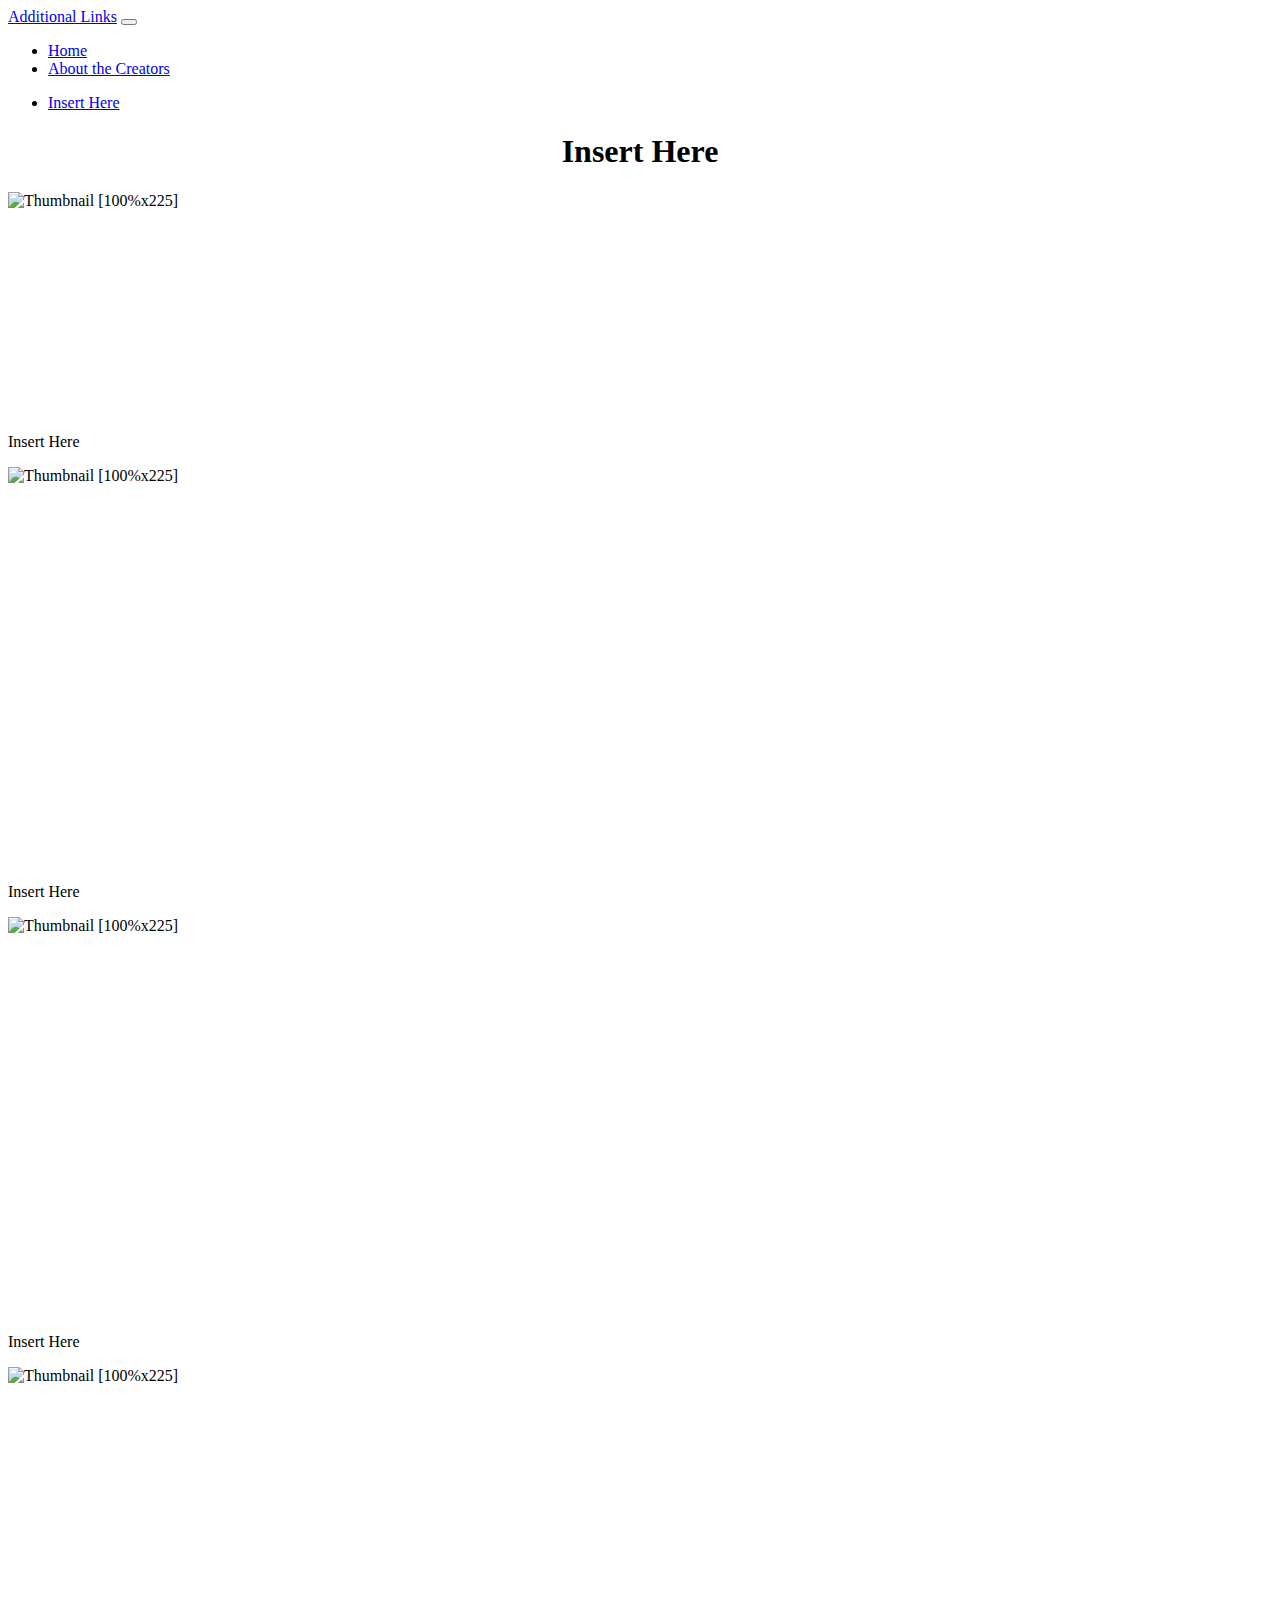
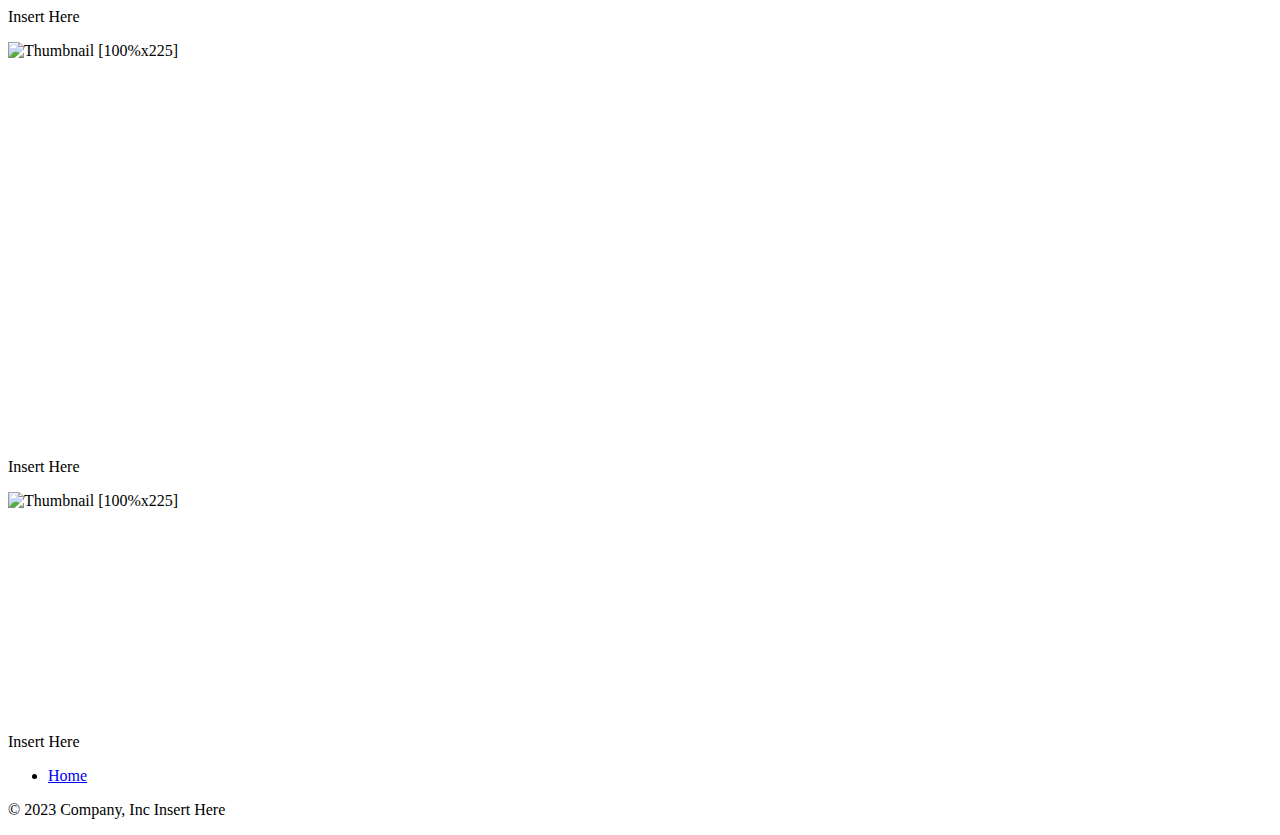
==== index.html @ 20646228 "Adding images for creators" ====
<!DOCTYPE html>
<html lang="en">
  <head>
    <meta charset="UTF-8" />
    <meta http-equiv="X-UA-Compatible" content="IE=edge" />
    <meta name="viewport" content="width=device-width, initial-scale=1.0" />
    <title>Document</title>
    <link
      href="https://cdn.jsdelivr.net/npm/bootstrap@5.3.0-alpha1/dist/css/bootstrap.min.css"
      rel="stylesheet"
      integrity="sha384-GLhlTQ8iRABdZLl6O3oVMWSktQOp6b7In1Zl3/Jr59b6EGGoI1aFkw7cmDA6j6gD"
      crossorigin="anonymous"
    />
    <script
      src="https://cdn.jsdelivr.net/npm/bootstrap@5.3.0-alpha1/dist/js/bootstrap.bundle.min.js"
      integrity="sha384-w76AqPfDkMBDXo30jS1Sgez6pr3x5MlQ1ZAGC+nuZB+EYdgRZgiwxhTBTkF7CXvN"
      crossorigin="anonymous"
    ></script>
  </head>
  <body>
    <header>
      <nav class="navbar navbar-dark bg-dark" aria-label="First navbar example">
        <div class="container-fluid">
          <a class="navbar-brand" href="#">Additional Links</a>
          <button
            class="navbar-toggler"
            type="button"
            data-bs-toggle="collapse"
            data-bs-target="#navbarsExample01"
            aria-controls="navbarsExample01"
            aria-expanded="true"
            aria-label="Toggle navigation"
          >
            <span class="navbar-toggler-icon"></span>
          </button>

          <div
            class="navbar-collapse collapse show"
            id="navbarsExample01"
            style=""
          >
            <ul class="navbar-nav me-auto mb-2">
              <li class="nav-item">
                <a class="nav-link active" aria-current="page" href="#">Home</a>
              </li>
              <li class="nav-item">
                <a class="nav-link" href="creatorInformation.html"
                  >About the Creators</a
                >
              </li>
            </ul>
            <ul class="navbar-nav me-auto mb-2">
              <li class="nav-item">
                <a
                  class="nav-link"
                  href="https://www.wildanimalsanctuary.org/adopt-an-animal-1?msclkid=a9cb98abadaa1a4c2ec3fb5932665b48"
                  >Insert Here</a
                >
              </li>
            </ul>
          </div>
        </div>
      </nav>
    </header>

    <section>
      <h1 style="text-align: center">Insert Here</h1>
    </section>

    <div class="album py-5 bg-light">
      <div class="container">
        <div class="row">
          <div class="col-md-4">
            <div class="card mb-4 box-shadow">
              <img
                class="card-img-top"
                alt="Thumbnail [100%x225]"
                src="Images\annoyed_zeus.jpg"
                style="height: 225px; width: 100%; display: block"
              />
              <div class="card-body">
                <p class="card-text">Insert Here</p>
              </div>
            </div>
          </div>
          <div class="col-md-4">
            <div class="card mb-4 box-shadow">
              <img
                class="card-img-top"
                data-src="holder.js/100px225?theme=thumb&amp;bg=55595c&amp;fg=eceeef&amp;text=Thumbnail"
                alt="Thumbnail [100%x225]"
                src="Images\strong_zeus.jpg"
                data-holder-rendered="true"
                style="height: 400px; width: 100%; display: block"
              />
              <div class="card-body">
                <p class="card-text">Insert Here</p>
              </div>
            </div>
          </div>
          <div class="col-md-4">
            <div class="card mb-4 box-shadow">
              <img
                class="card-img-top"
                data-src="holder.js/100px225?theme=thumb&amp;bg=55595c&amp;fg=eceeef&amp;text=Thumbnail"
                alt="Thumbnail [100%x225]"
                src="Images\cold_zeus.jpg"
                data-holder-rendered="true"
                style="height: 400px; width: 100%; display: block"
              />
              <div class="card-body">
                <p class="card-text">Insert Here</p>
              </div>
            </div>
          </div>

          <div class="col-md-4">
            <div class="card mb-4 box-shadow">
              <img
                class="card-img-top"
                data-src="holder.js/100px225?theme=thumb&amp;bg=55595c&amp;fg=eceeef&amp;text=Thumbnail"
                alt="Thumbnail [100%x225]"
                src="Images\intrigued_zeus.jpg"
                data-holder-rendered="true"
                style="height: 225px; width: 100%; display: block"
              />
              <div class="card-body">
                <p class="card-text">Insert Here</p>
              </div>
            </div>
          </div>
          <div class="col-md-4">
            <div class="card mb-4 box-shadow">
              <img
                class="card-img-top"
                data-src="holder.js/100px225?theme=thumb&amp;bg=55595c&amp;fg=eceeef&amp;text=Thumbnail"
                alt="Thumbnail [100%x225]"
                src="Images\baby_zeus.jpg"
                data-holder-rendered="true"
                style="height: 400px; width: 100%; display: block"
              />
              <div class="card-body">
                <p class="card-text">Insert Here</p>
              </div>
            </div>
          </div>
          <div class="col-md-4">
            <div class="card mb-4 box-shadow">
              <img
                class="card-img-top"
                data-src="holder.js/100px225?theme=thumb&amp;bg=55595c&amp;fg=eceeef&amp;text=Thumbnail"
                alt="Thumbnail [100%x225]"
                src="Images\depressed_junior.jpg"
                data-holder-rendered="true"
                style="height: 225px; width: 100%; display: block"
              />
              <div class="card-body">
                <p class="card-text">Insert Here</p>
              </div>
            </div>
          </div>
        </div>
      </div>
    </div>

    <div class="container">
      <footer class="py-3 my-4">
        <ul class="nav justify-content-center border-bottom pb-3 mb-3">
          <li class="nav-item">
            <a href="#" class="nav-link px-2 text-muted">Home</a>
          </li>
        </ul>
        <p class="text-center text-muted">© 2023 Company, Inc Insert Here</p>
      </footer>
    </div>
  </body>
</html>
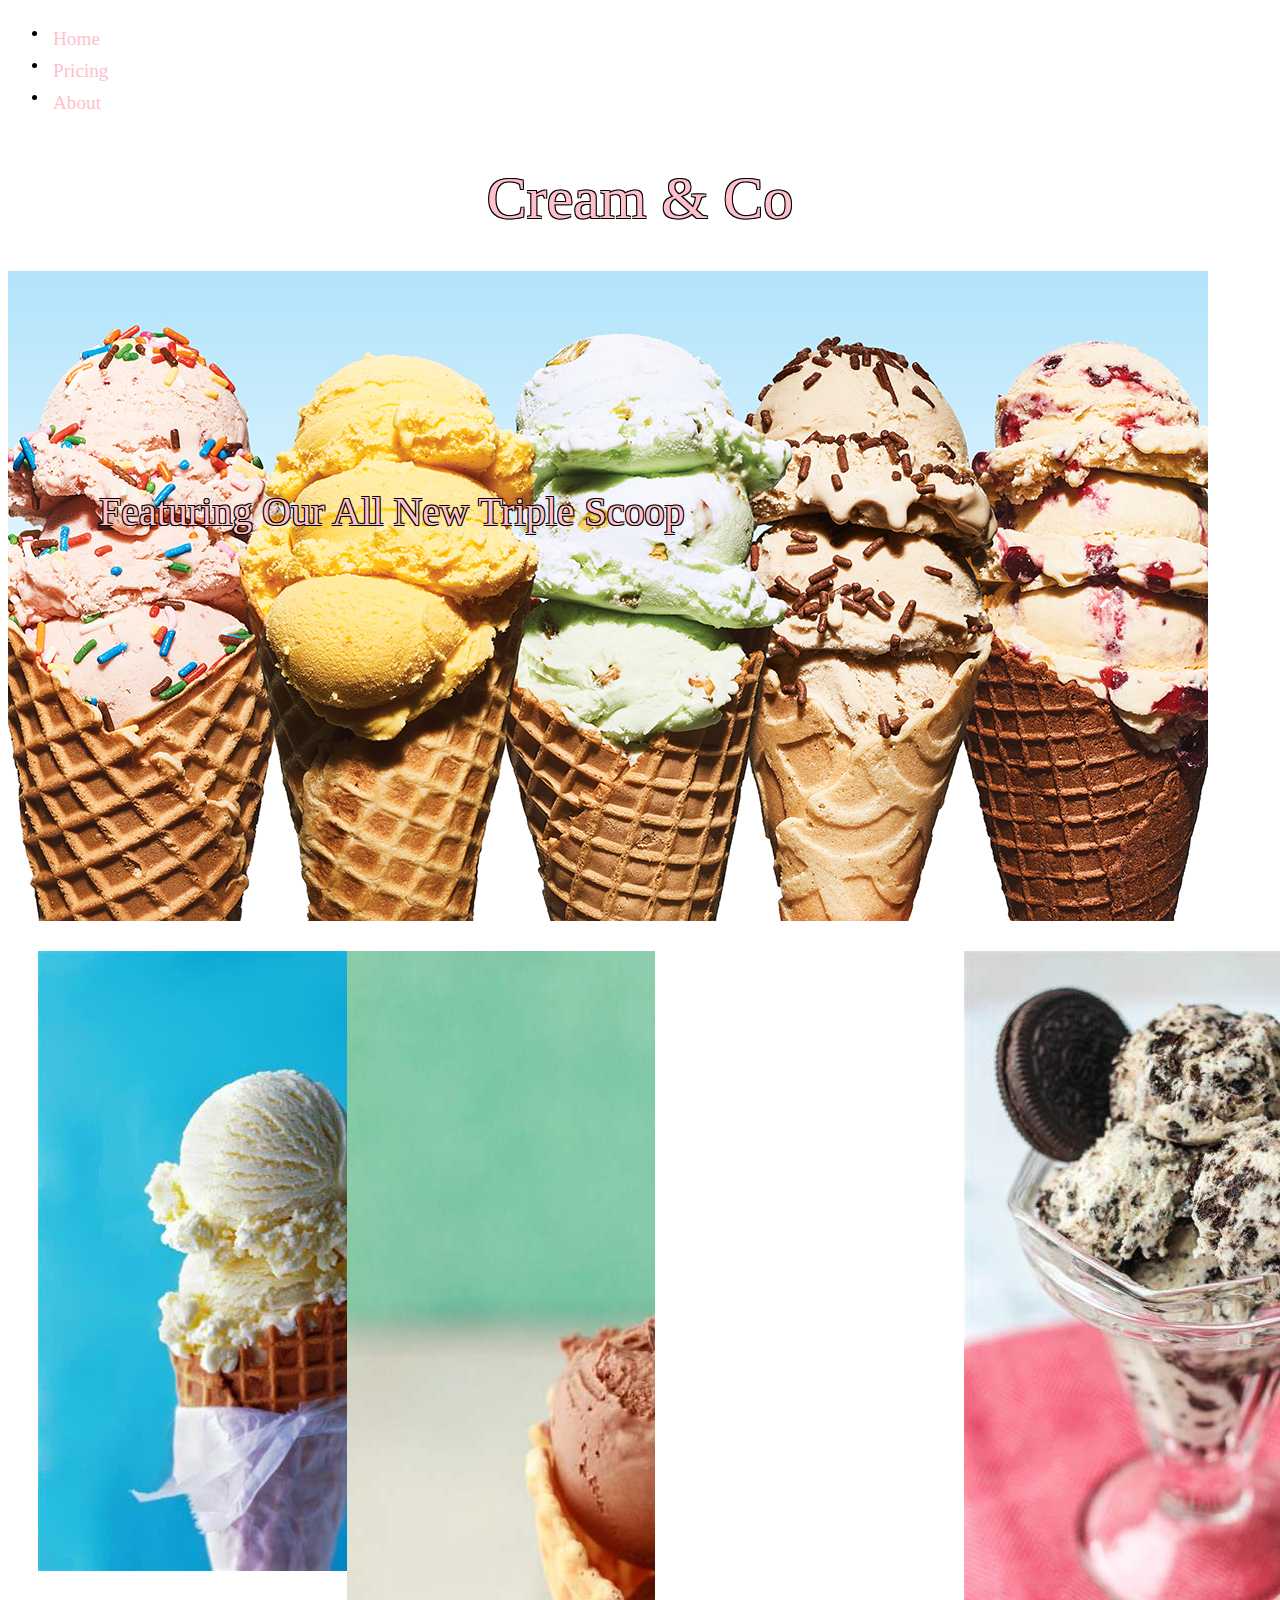
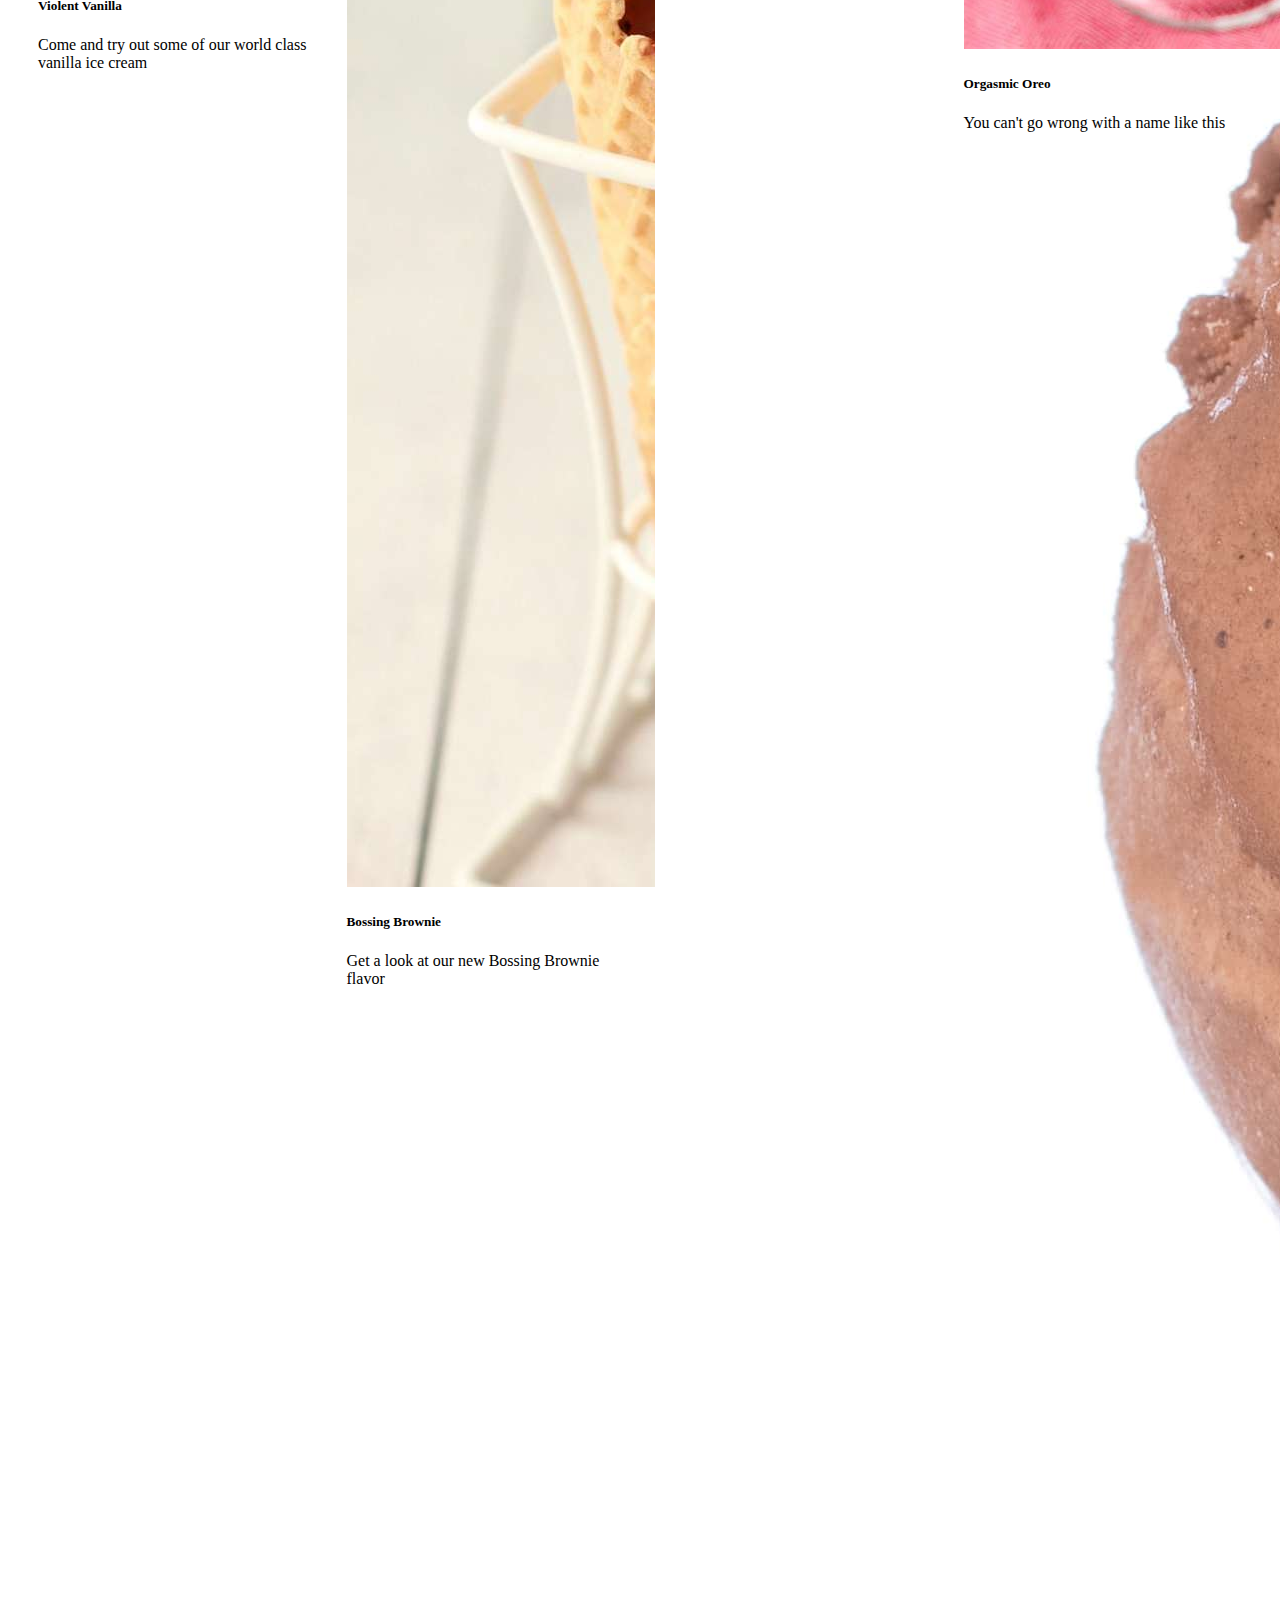
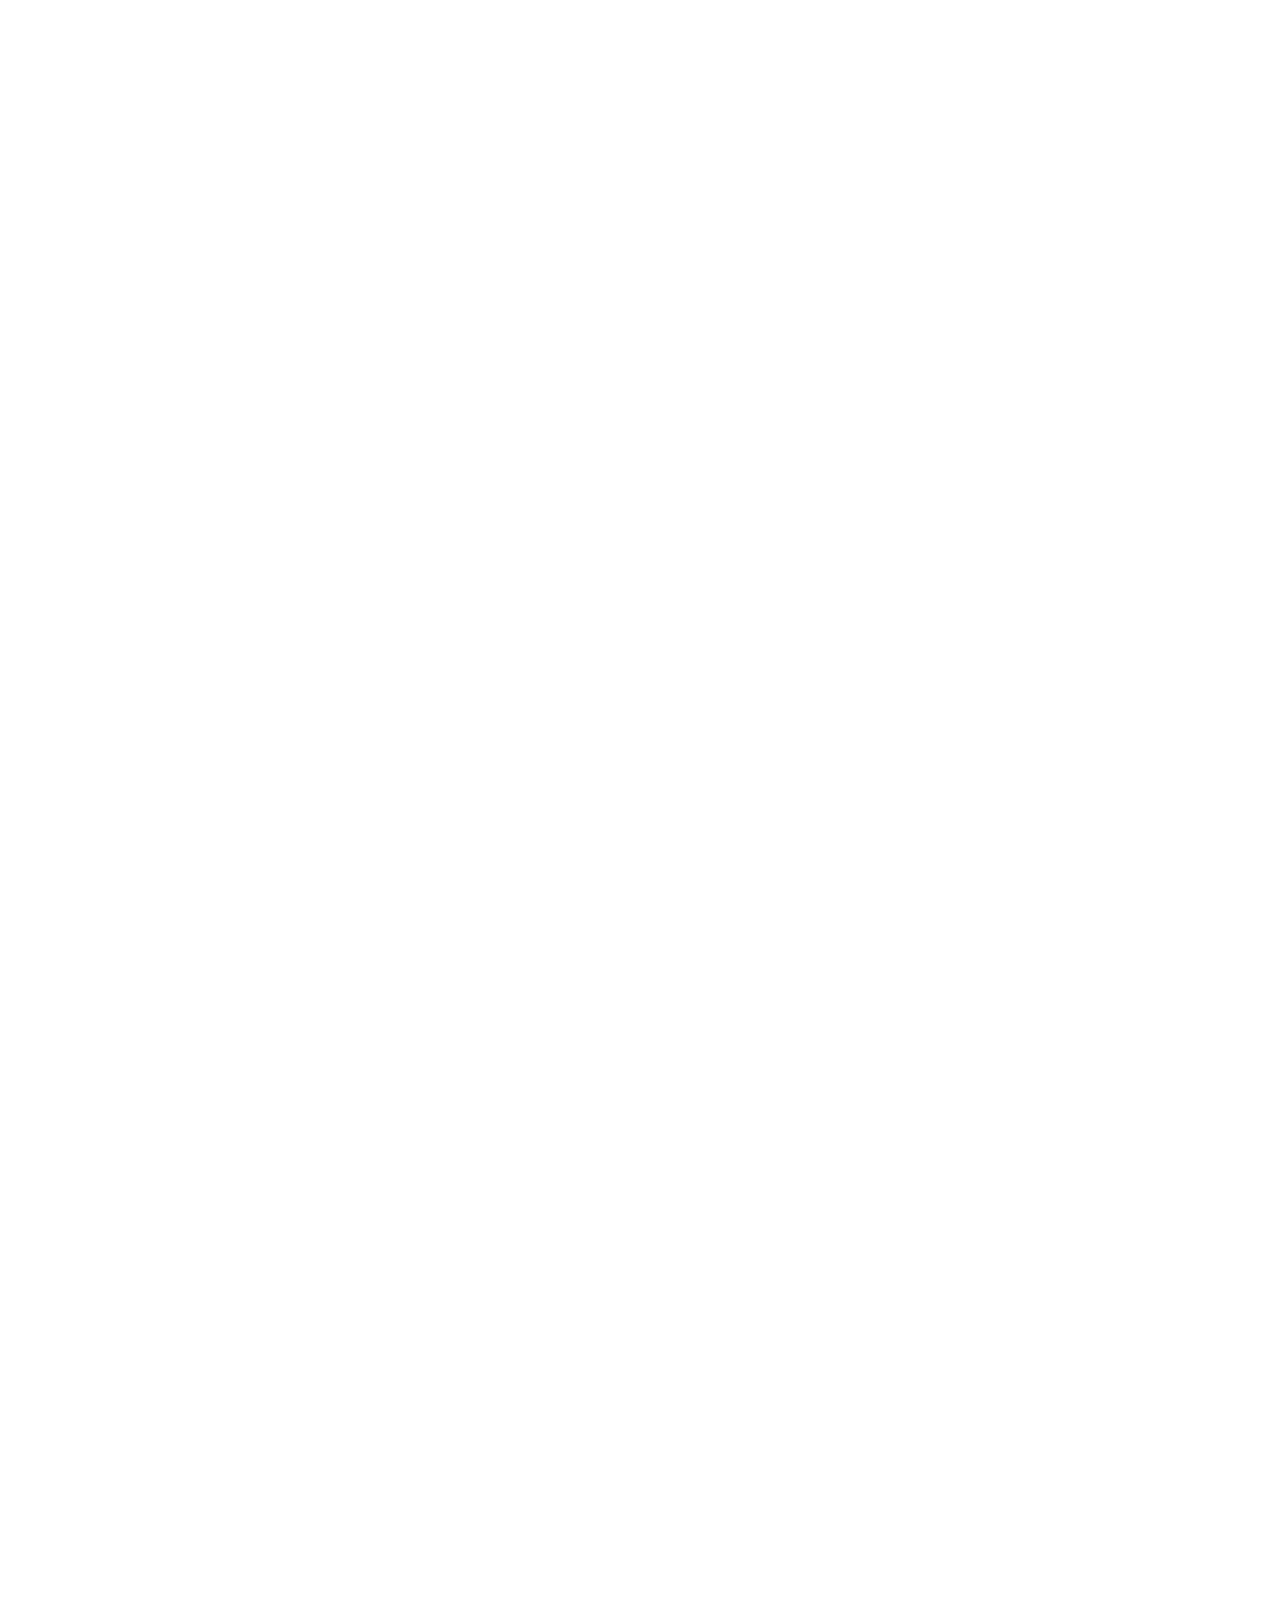
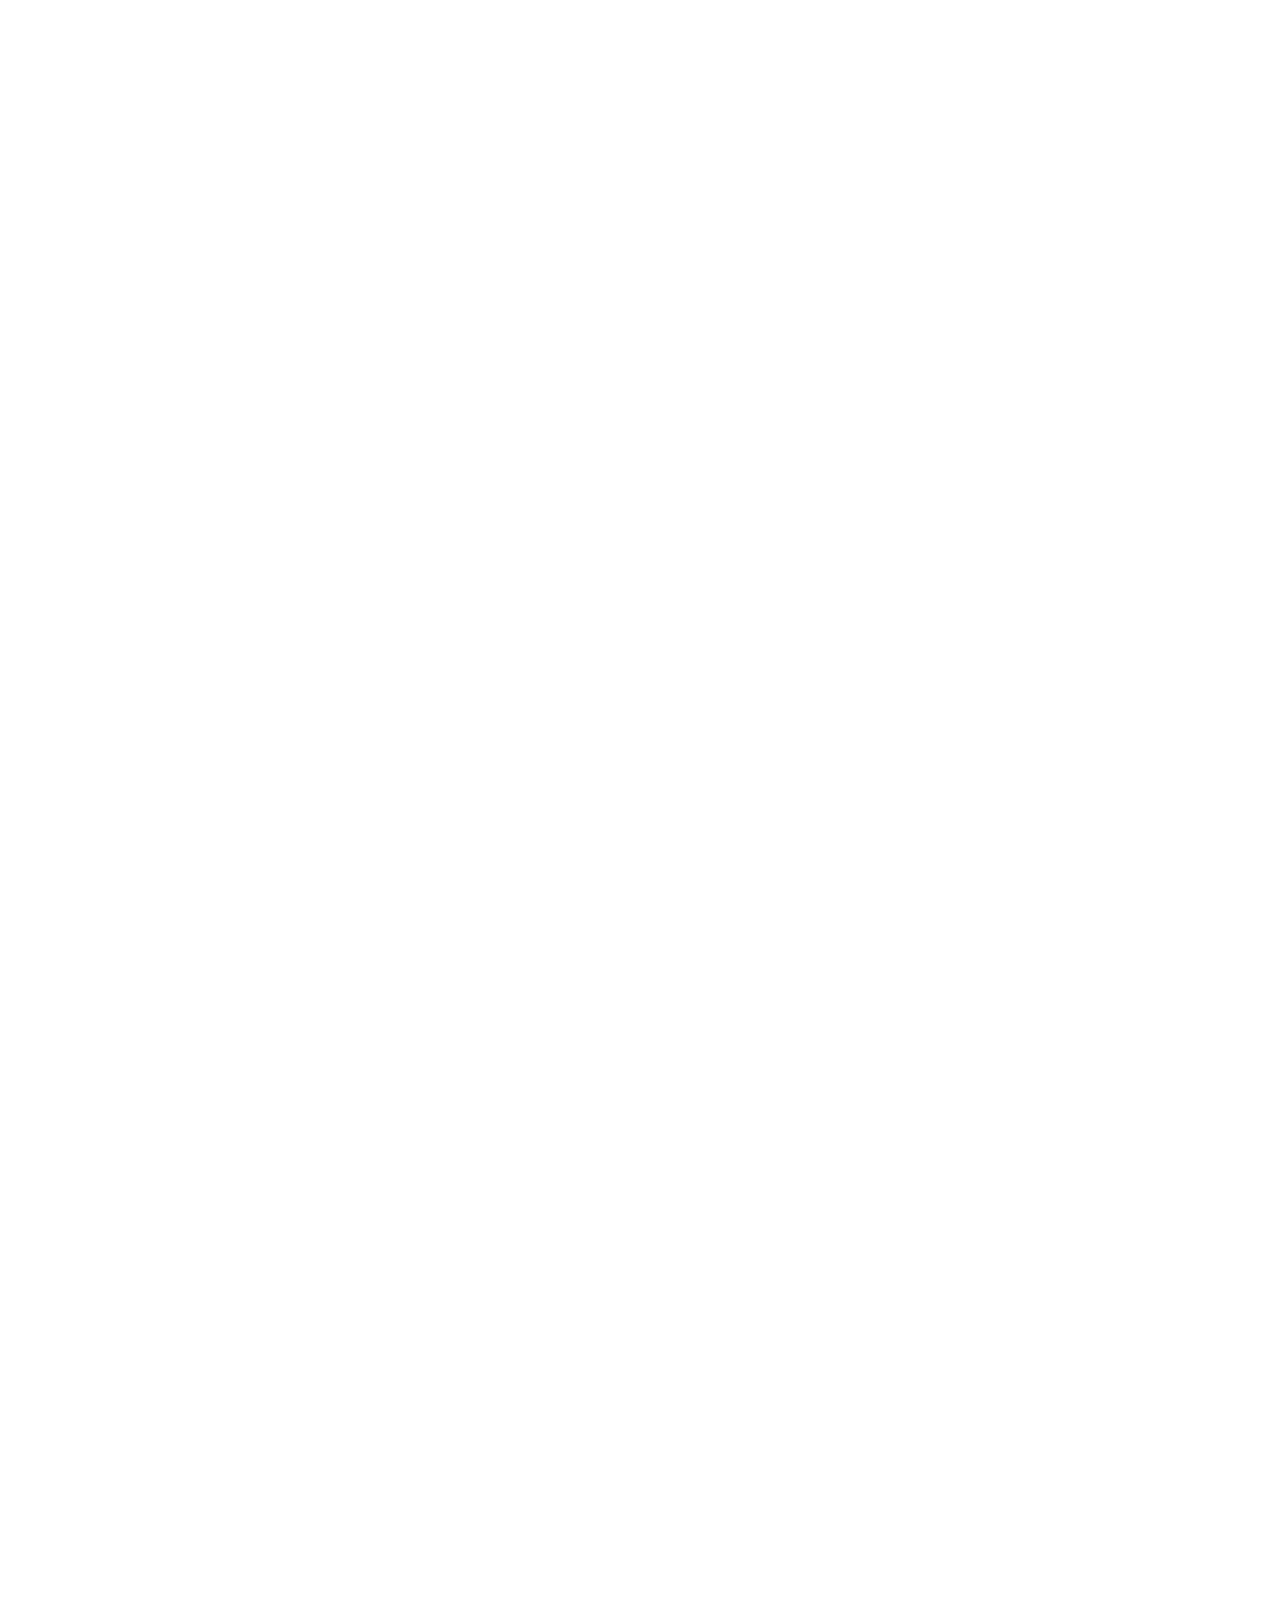
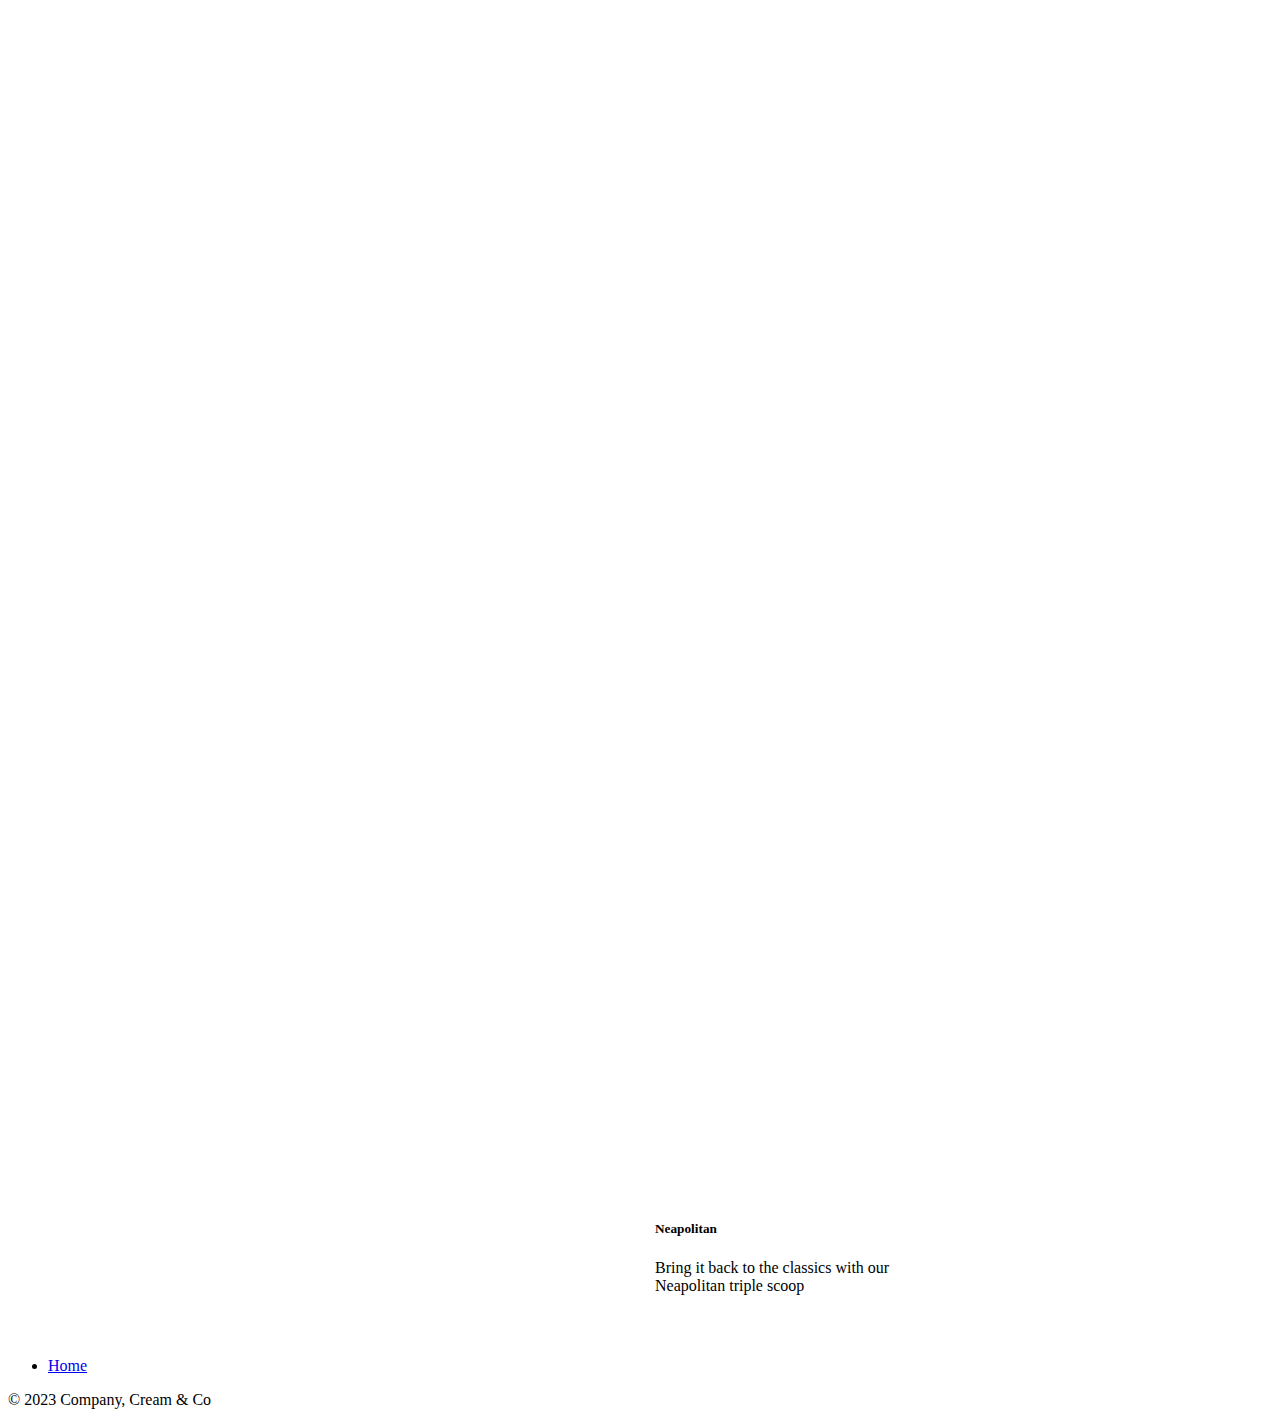
==== commit f2e0a60a: "fix routing for git pages" ====
--- a/index.html
+++ b/index.html
@@ -4,6 +4,7 @@
     <meta charset="UTF-8" />
     <meta http-equiv="X-UA-Compatible" content="IE=edge" />
     <meta name="viewport" content="width=device-width, initial-scale=1.0" />
+    <link rel="stylesheet" href="CSS/creamCo.css" />
     <title>Document</title>
     <link
       href="https://cdn.jsdelivr.net/npm/bootstrap@5.3.0-alpha1/dist/css/bootstrap.min.css"
@@ -18,147 +19,83 @@
     ></script>
   </head>
   <body>
-    <header>
-      <nav class="navbar navbar-dark bg-dark" aria-label="First navbar example">
-        <div class="container-fluid">
-          <a class="navbar-brand" href="#">Additional Links</a>
-          <button
-            class="navbar-toggler"
-            type="button"
-            data-bs-toggle="collapse"
-            data-bs-target="#navbarsExample01"
-            aria-controls="navbarsExample01"
-            aria-expanded="true"
-            aria-label="Toggle navigation"
-          >
-            <span class="navbar-toggler-icon"></span>
-          </button>
-
-          <div
-            class="navbar-collapse collapse show"
-            id="navbarsExample01"
-            style=""
-          >
-            <ul class="navbar-nav me-auto mb-2">
-              <li class="nav-item">
-                <a class="nav-link active" aria-current="page" href="#">Home</a>
-              </li>
-              <li class="nav-item">
-                <a class="nav-link" href="creatorInformation.html"
-                  >About the Creators</a
-                >
-              </li>
-            </ul>
-            <ul class="navbar-nav me-auto mb-2">
-              <li class="nav-item">
-                <a
-                  class="nav-link"
-                  href="https://www.wildanimalsanctuary.org/adopt-an-animal-1?msclkid=a9cb98abadaa1a4c2ec3fb5932665b48"
-                  >Insert Here</a
-                >
-              </li>
-            </ul>
-          </div>
-        </div>
-      </nav>
-    </header>
+    <script src="index.js"></script>
+    <div class="container">
+      <header class="d-flex justify-content-center py-3">
+        <ul class="nav nav-pills">
+          <li class="nav-item">
+            <a href="#" id="topLinks" aria-current="page">Home</a>
+          </li>
+          <li class="nav-item">
+            <a href="pricing.html" id="topLinks">Pricing</a>
+          </li>
+          <li class="nav-item">
+            <a href="creatorInformation.html" id="topLinks">About</a>
+          </li>
+        </ul>
+      </header>
+    </div>
 
     <section>
-      <h1 style="text-align: center">Insert Here</h1>
+      <h1 id="creamAndCoTitle" style="text-align: center">Cream & Co</h1>
     </section>
 
     <div class="album py-5 bg-light">
       <div class="container">
-        <div class="row">
-          <div class="col-md-4">
-            <div class="card mb-4 box-shadow">
-              <img
-                class="card-img-top"
-                alt="Thumbnail [100%x225]"
-                src="Images\annoyed_zeus.jpg"
-                style="height: 225px; width: 100%; display: block"
-              />
-              <div class="card-body">
-                <p class="card-text">Insert Here</p>
-              </div>
-            </div>
-          </div>
-          <div class="col-md-4">
-            <div class="card mb-4 box-shadow">
-              <img
-                class="card-img-top"
-                data-src="holder.js/100px225?theme=thumb&amp;bg=55595c&amp;fg=eceeef&amp;text=Thumbnail"
-                alt="Thumbnail [100%x225]"
-                src="Images\strong_zeus.jpg"
-                data-holder-rendered="true"
-                style="height: 400px; width: 100%; display: block"
-              />
-              <div class="card-body">
-                <p class="card-text">Insert Here</p>
-              </div>
-            </div>
-          </div>
-          <div class="col-md-4">
-            <div class="card mb-4 box-shadow">
-              <img
-                class="card-img-top"
-                data-src="holder.js/100px225?theme=thumb&amp;bg=55595c&amp;fg=eceeef&amp;text=Thumbnail"
-                alt="Thumbnail [100%x225]"
-                src="Images\cold_zeus.jpg"
-                data-holder-rendered="true"
-                style="height: 400px; width: 100%; display: block"
-              />
-              <div class="card-body">
-                <p class="card-text">Insert Here</p>
-              </div>
-            </div>
-          </div>
+        <img
+          class="card-img-top"
+          alt="Thumbnail [600%x225]"
+          src="Images\ice-cream-boston.jpg"
+          style="height: auto; max-width: 100%; display: block"
+        />
+        <p id="featureImageText" padding="40px">
+          Featuring Our All New Triple Scoop
+        </p>
+      </div>
+    </div>
 
-          <div class="col-md-4">
-            <div class="card mb-4 box-shadow">
-              <img
-                class="card-img-top"
-                data-src="holder.js/100px225?theme=thumb&amp;bg=55595c&amp;fg=eceeef&amp;text=Thumbnail"
-                alt="Thumbnail [100%x225]"
-                src="Images\intrigued_zeus.jpg"
-                data-holder-rendered="true"
-                style="height: 225px; width: 100%; display: block"
-              />
-              <div class="card-body">
-                <p class="card-text">Insert Here</p>
-              </div>
-            </div>
-          </div>
-          <div class="col-md-4">
-            <div class="card mb-4 box-shadow">
-              <img
-                class="card-img-top"
-                data-src="holder.js/100px225?theme=thumb&amp;bg=55595c&amp;fg=eceeef&amp;text=Thumbnail"
-                alt="Thumbnail [100%x225]"
-                src="Images\baby_zeus.jpg"
-                data-holder-rendered="true"
-                style="height: 400px; width: 100%; display: block"
-              />
-              <div class="card-body">
-                <p class="card-text">Insert Here</p>
-              </div>
-            </div>
-          </div>
-          <div class="col-md-4">
-            <div class="card mb-4 box-shadow">
-              <img
-                class="card-img-top"
-                data-src="holder.js/100px225?theme=thumb&amp;bg=55595c&amp;fg=eceeef&amp;text=Thumbnail"
-                alt="Thumbnail [100%x225]"
-                src="Images\depressed_junior.jpg"
-                data-holder-rendered="true"
-                style="height: 225px; width: 100%; display: block"
-              />
-              <div class="card-body">
-                <p class="card-text">Insert Here</p>
-              </div>
-            </div>
-          </div>
+    <div id="iceCreamCardGroup" class="card-group">
+      <div class="card" style="width: 18rem">
+        <img src="Images/vanilla.jfif" class="card-img-top" alt="Vanilla" />
+        <div class="card-body">
+          <h5 class="card-title">Violent Vanilla</h5>
+          <p class="card-text">
+            Come and try out some of our world class vanilla ice cream
+          </p>
+        </div>
+      </div>
+
+      <div class="card" style="width: 18rem">
+        <img
+          src="Images/chocolate.jpg"
+          class="card-img-top"
+          alt="Bossing Brownie"
+        />
+        <div class="card-body">
+          <h5 class="card-title">Bossing Brownie</h5>
+          <p class="card-text">Get a look at our new Bossing Brownie flavor</p>
+        </div>
+      </div>
+
+      <div class="card" style="width: 18rem">
+        <img
+          src="Images/neopolitan.jpg"
+          class="card-img-top"
+          alt="Neapolitan Three Scoop"
+        />
+        <div class="card-body">
+          <h5 class="card-title">Neapolitan</h5>
+          <p class="card-text">
+            Bring it back to the classics with our Neapolitan triple scoop
+          </p>
+        </div>
+      </div>
+
+      <div class="card" style="width: 18rem">
+        <img src="Images/oreo.jfif" class="card-img-top" alt="Orgasmic Oreo" />
+        <div class="card-body">
+          <h5 class="card-title">Orgasmic Oreo</h5>
+          <p class="card-text">You can't go wrong with a name like this</p>
         </div>
       </div>
     </div>
@@ -170,7 +107,7 @@
             <a href="#" class="nav-link px-2 text-muted">Home</a>
           </li>
         </ul>
-        <p class="text-center text-muted">© 2023 Company, Inc Insert Here</p>
+        <p class="text-center text-muted">© 2023 Company, Cream & Co</p>
       </footer>
     </div>
   </body>
--- a/CSS/creamCo.css
+++ b/CSS/creamCo.css
@@ -0,0 +1,64 @@
+
+
+#topLinks {
+  display: block;
+  --bs-nav-link-padding-x:1rem;
+  --bs-nav-link-padding-y:0.5rem
+  padding: var(--bs-nav-link-padding-y) var(--bs-nav-link-padding-x);
+  color: pink;
+  position: relative;
+  font-size:larger;
+  top: 7px;
+  padding: 5px;
+  font-weight:500;
+  text-decoration: none;
+  transition: color 0.15s ease-in-out, background-color 0.15s ease-in-out,
+    border-color 0.15s ease-in-out;
+}
+
+#creamAndCoTitle
+{
+    display: block;
+    --bs-nav-link-padding-x:1rem;
+    --bs-nav-link-padding-y:0.5rem
+    padding: var(--bs-nav-link-padding-y) var(--bs-nav-link-padding-x);
+    color: pink;
+    position: relative;
+    font-size: 60px;
+    top: 7px;
+    padding: 5px;
+    font-weight:500;
+    text-decoration: none;
+    transition: color 0.15s ease-in-out, background-color 0.15s ease-in-out,
+      border-color 0.15s ease-in-out;
+      text-shadow: -1px -1px 0 #000, 1px -1px 0 #000, -1px 1px 0 #000, 1px 1px 0 #000;
+}
+
+#featureImageText
+{
+    display: block;
+    --bs-nav-link-padding-x:1rem;
+    --bs-nav-link-padding-y:0.5rem
+    padding: var(--bs-nav-link-padding-y) var(--bs-nav-link-padding-x);
+    color: pink;
+    position: absolute;
+    font-size: 40px;
+    position: absolute;
+    bottom: 320px;
+    left: 94px;
+    padding: 5px;
+    font-weight:500;
+    text-decoration: none;
+    transition: color 0.15s ease-in-out, background-color 0.15s ease-in-out,
+      border-color 0.15s ease-in-out;
+      text-shadow: -1px -1px 0 #000, 1px -1px 0 #000, -1px 1px 0 #000, 1px 1px 0 #000;
+}
+
+
+#iceCreamCardGroup
+{
+  padding: 30px;
+  display: grid;
+  grid-gap: 30px;
+  grid-template-columns: repeat(auto-fill, minmax(230px, 1fr));
+}
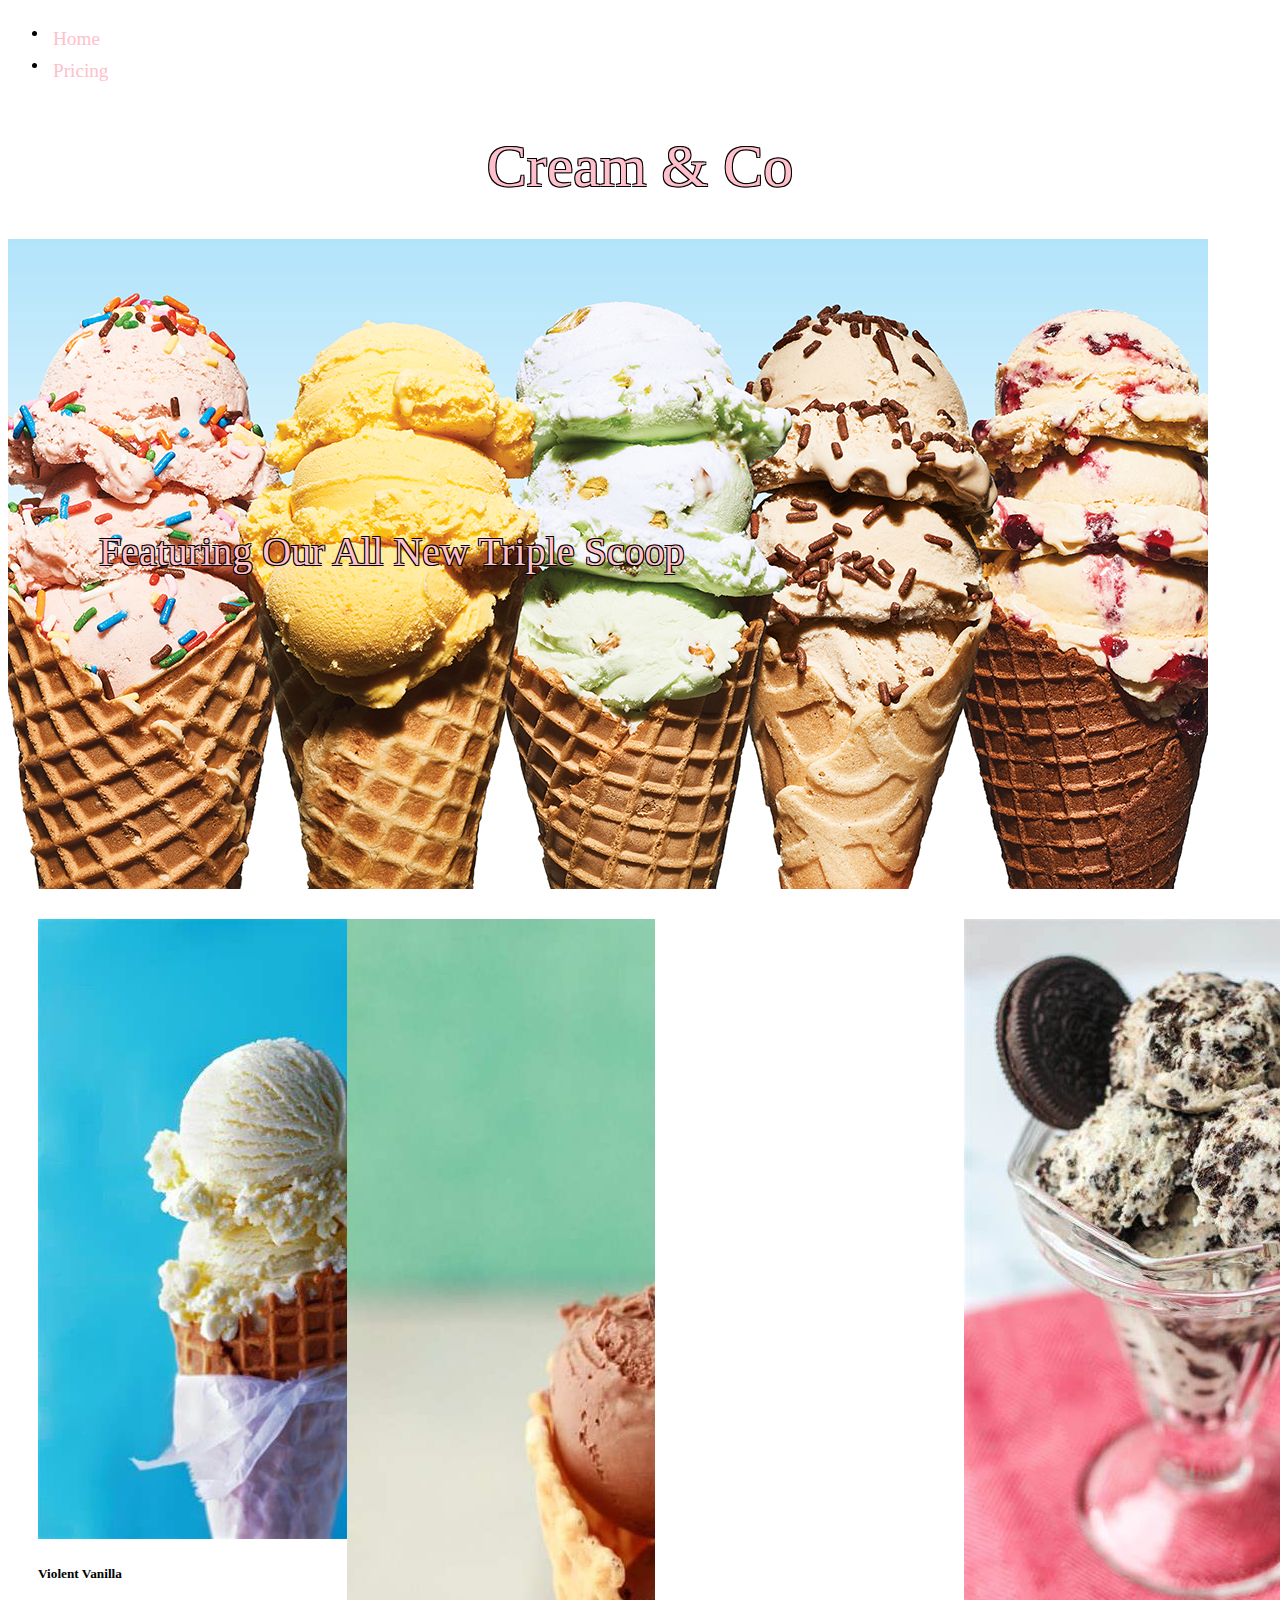
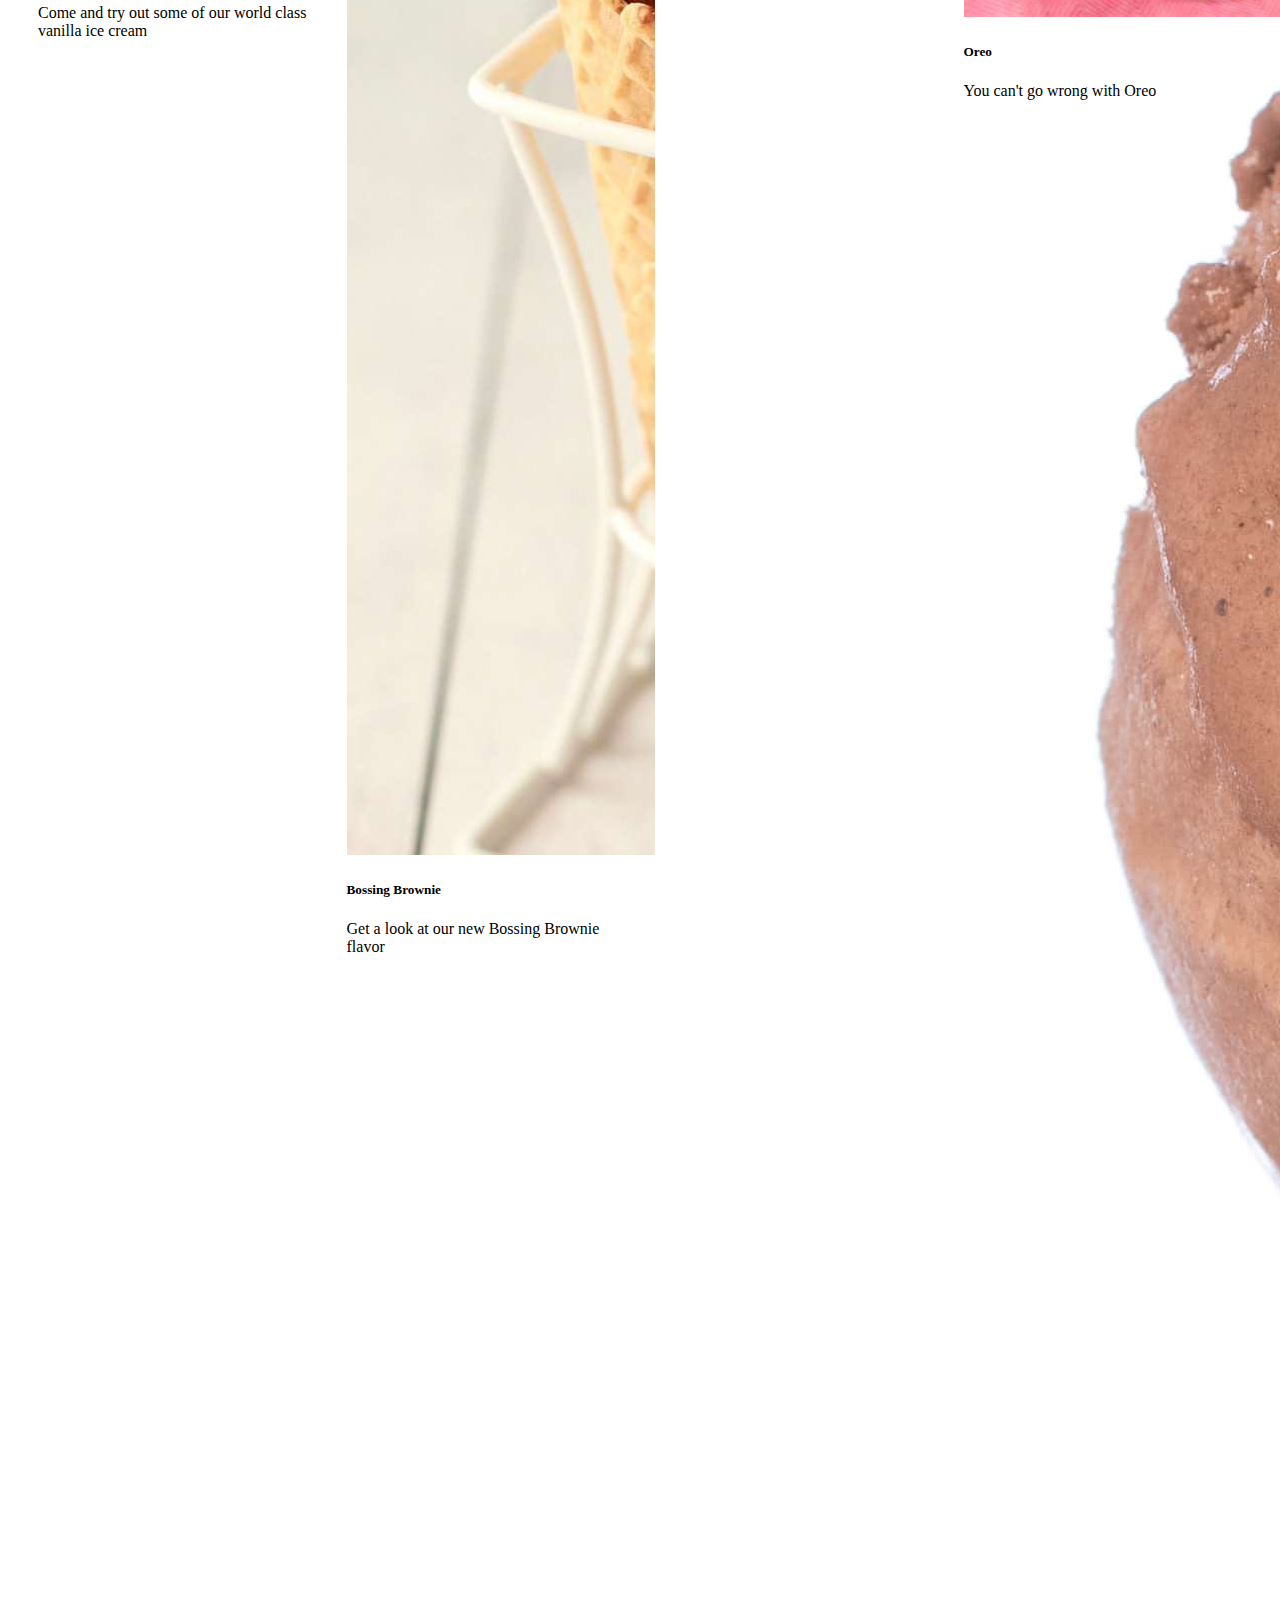
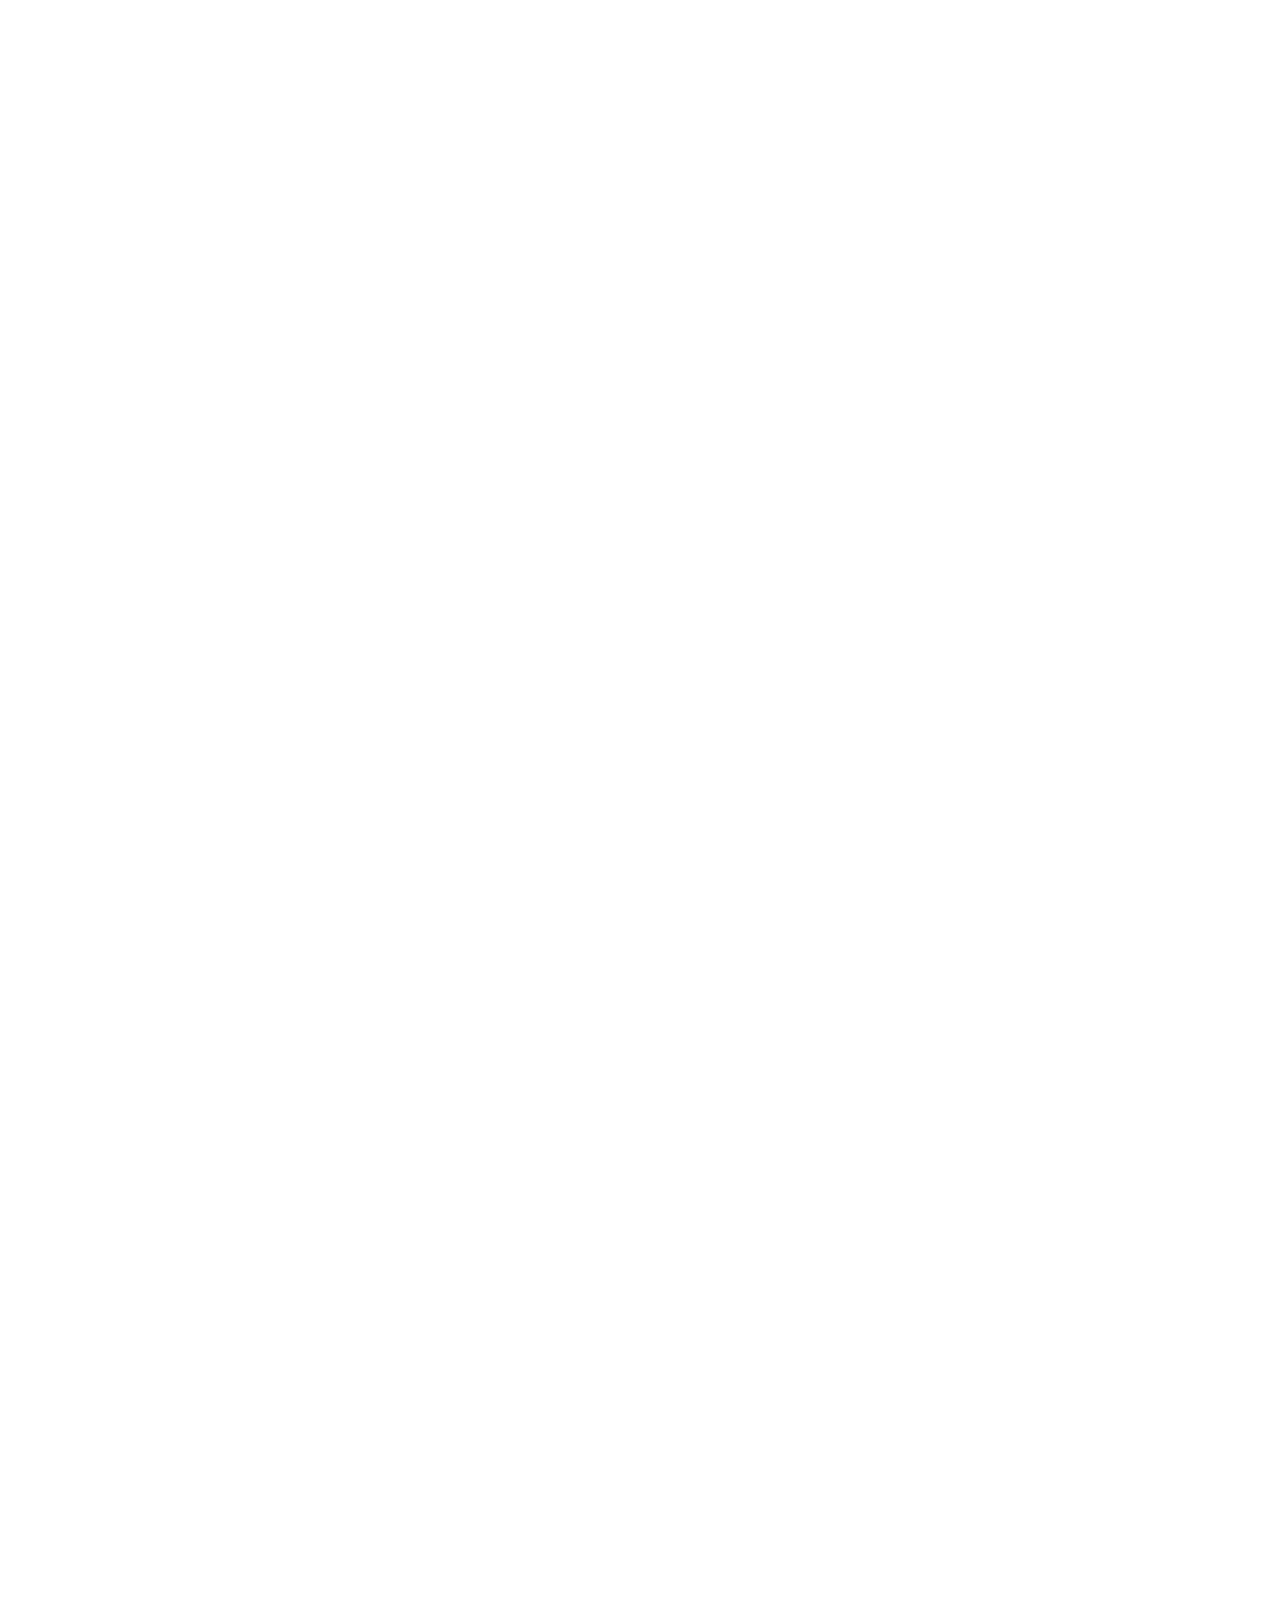
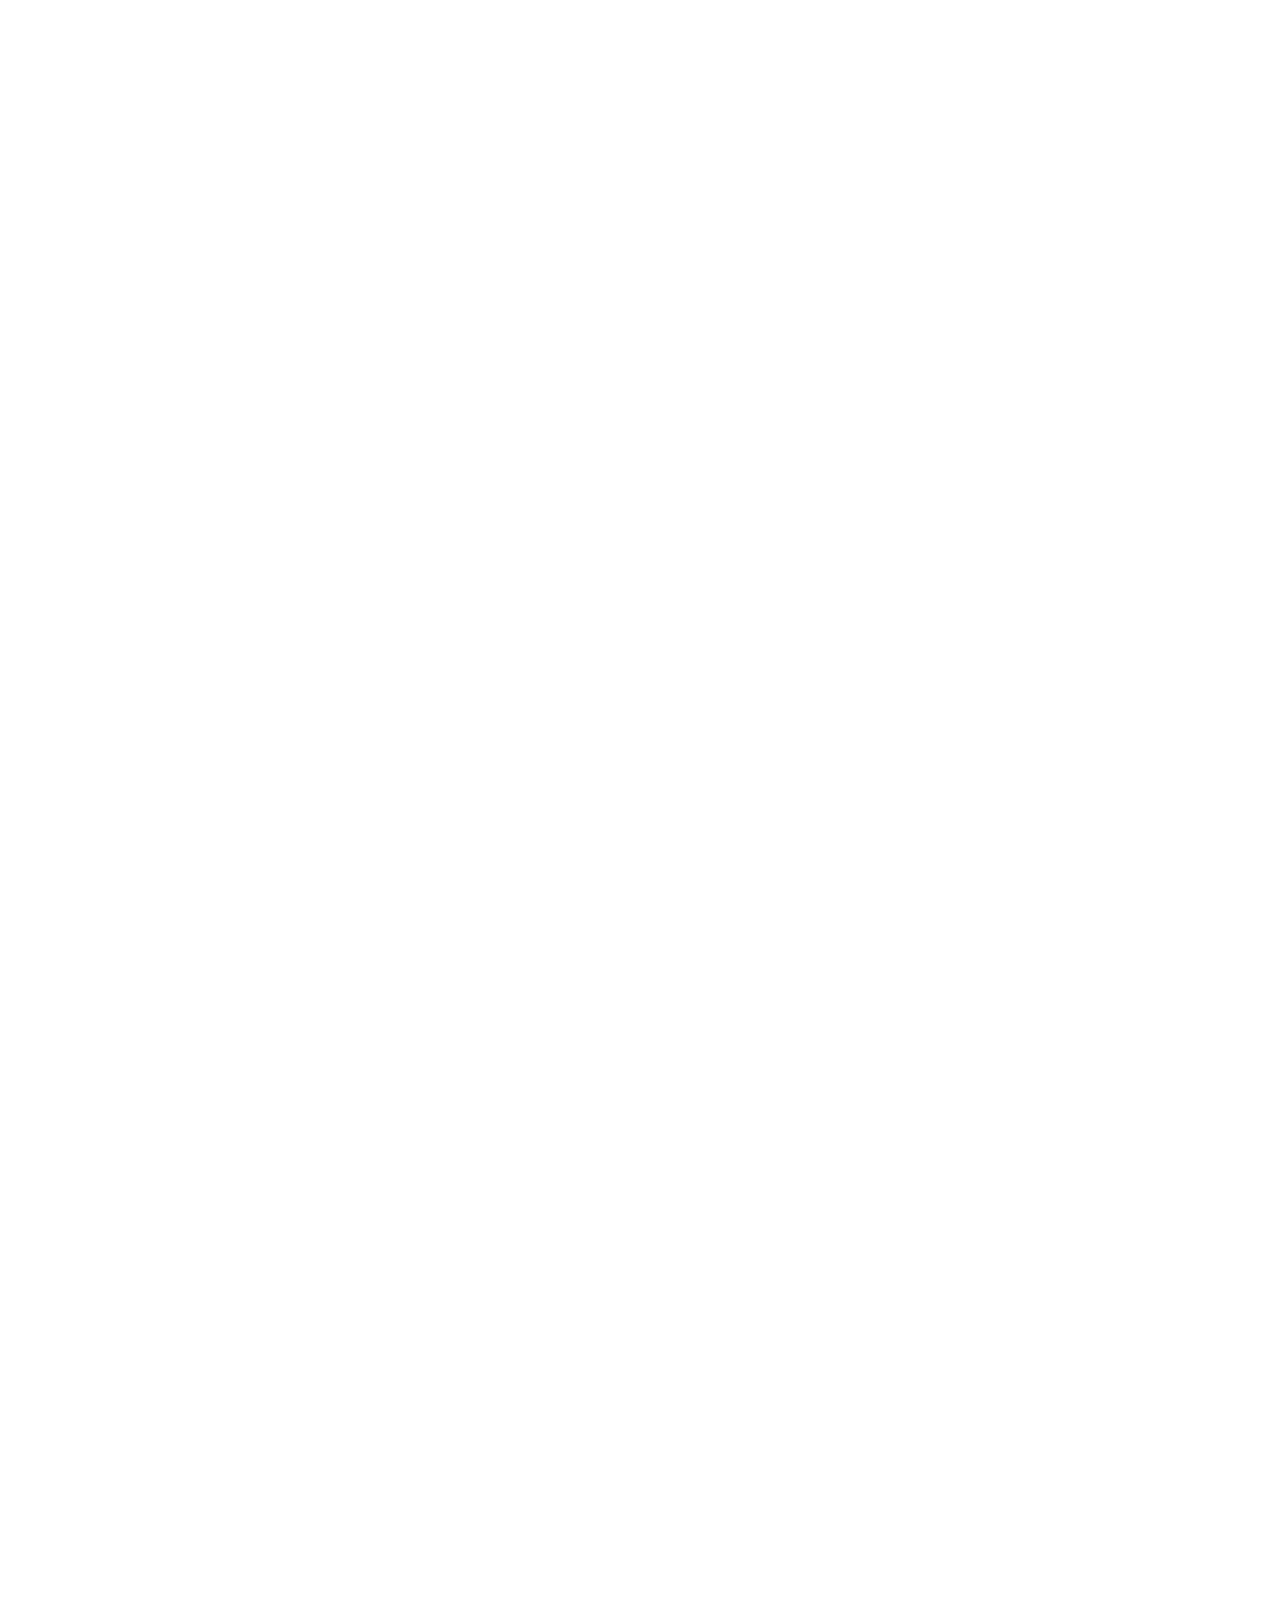
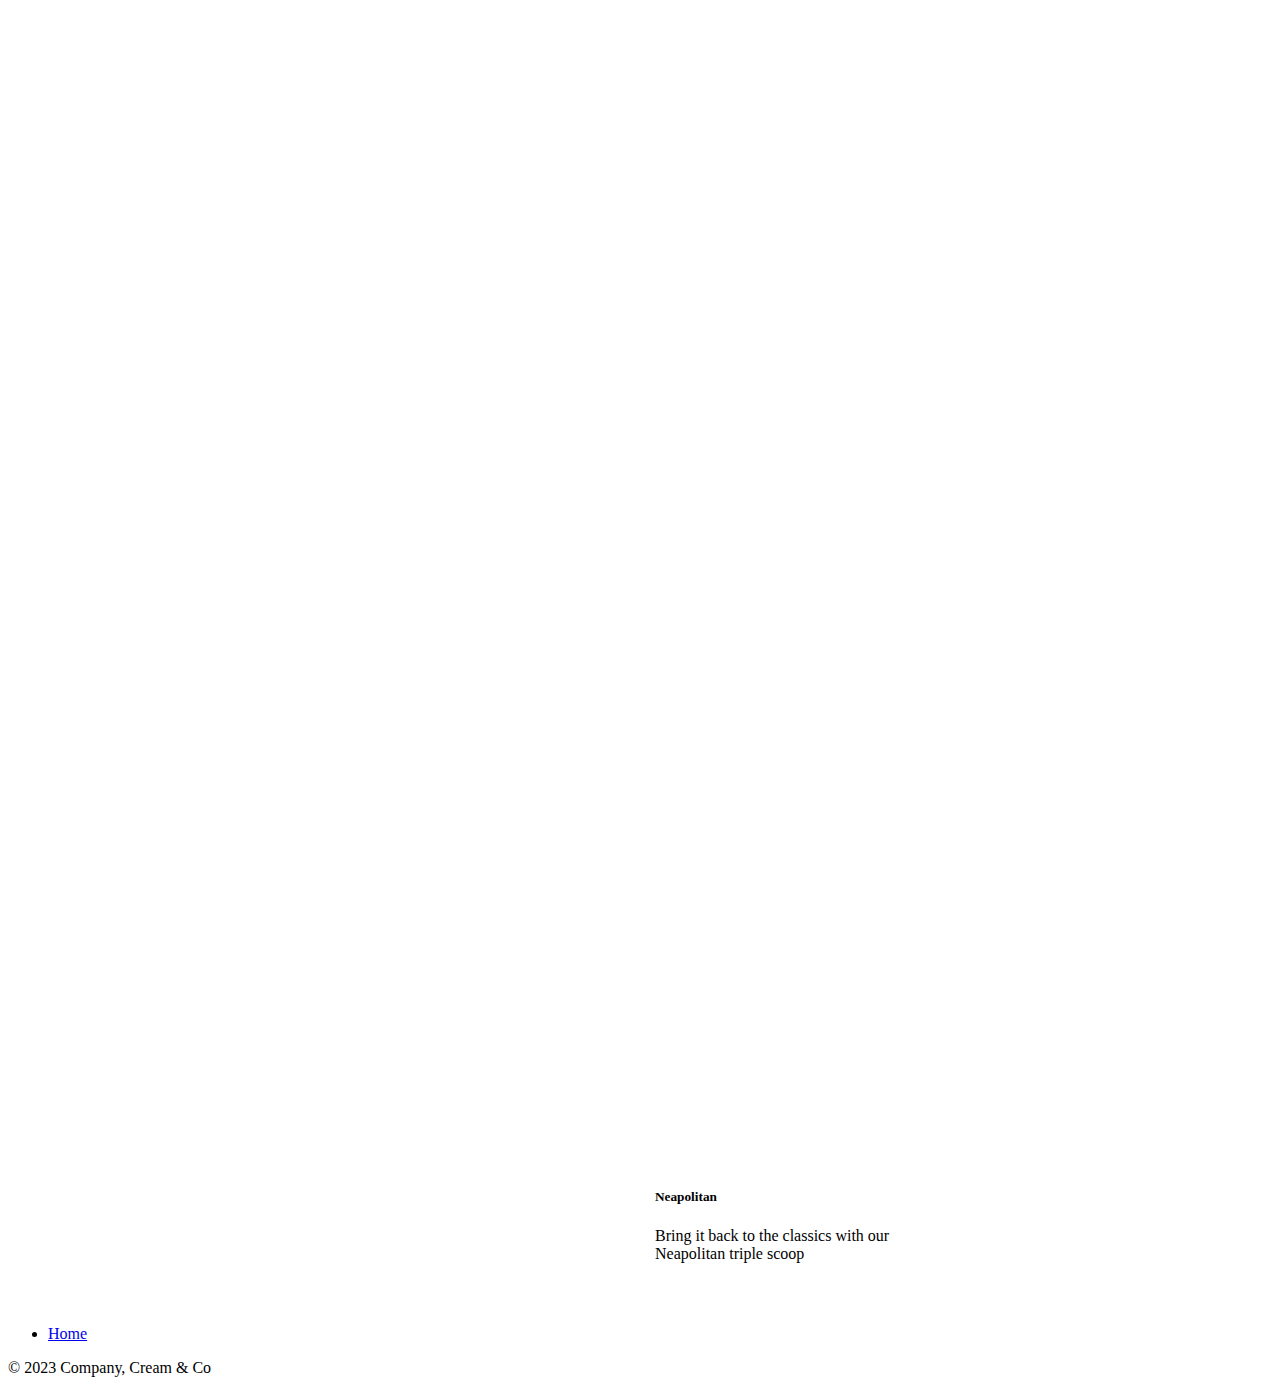
==== commit 1ea71fcb: "Rewrote certain descriptions and removed about" ====
--- a/index.html
+++ b/index.html
@@ -29,9 +29,6 @@
           <li class="nav-item">
             <a href="pricing.html" id="topLinks">Pricing</a>
           </li>
-          <li class="nav-item">
-            <a href="creatorInformation.html" id="topLinks">About</a>
-          </li>
         </ul>
       </header>
     </div>
@@ -48,13 +45,13 @@
           src="Images\ice-cream-boston.jpg"
           style="height: auto; max-width: 100%; display: block"
         />
-        <p id="featureImageText" padding="40px">
+        <div id="featureImageText" padding="40px">
           Featuring Our All New Triple Scoop
-        </p>
+        </div>
       </div>
     </div>
 
-    <div id="iceCreamCardGroup" class="card-group">
+    <div id="iceCreamCardGroup">
       <div class="card" style="width: 18rem">
         <img src="Images/vanilla.jfif" class="card-img-top" alt="Vanilla" />
         <div class="card-body">
@@ -94,8 +91,8 @@
       <div class="card" style="width: 18rem">
         <img src="Images/oreo.jfif" class="card-img-top" alt="Orgasmic Oreo" />
         <div class="card-body">
-          <h5 class="card-title">Orgasmic Oreo</h5>
-          <p class="card-text">You can't go wrong with a name like this</p>
+          <h5 class="card-title">Oreo</h5>
+          <p class="card-text">You can't go wrong with Oreo</p>
         </div>
       </div>
     </div>
